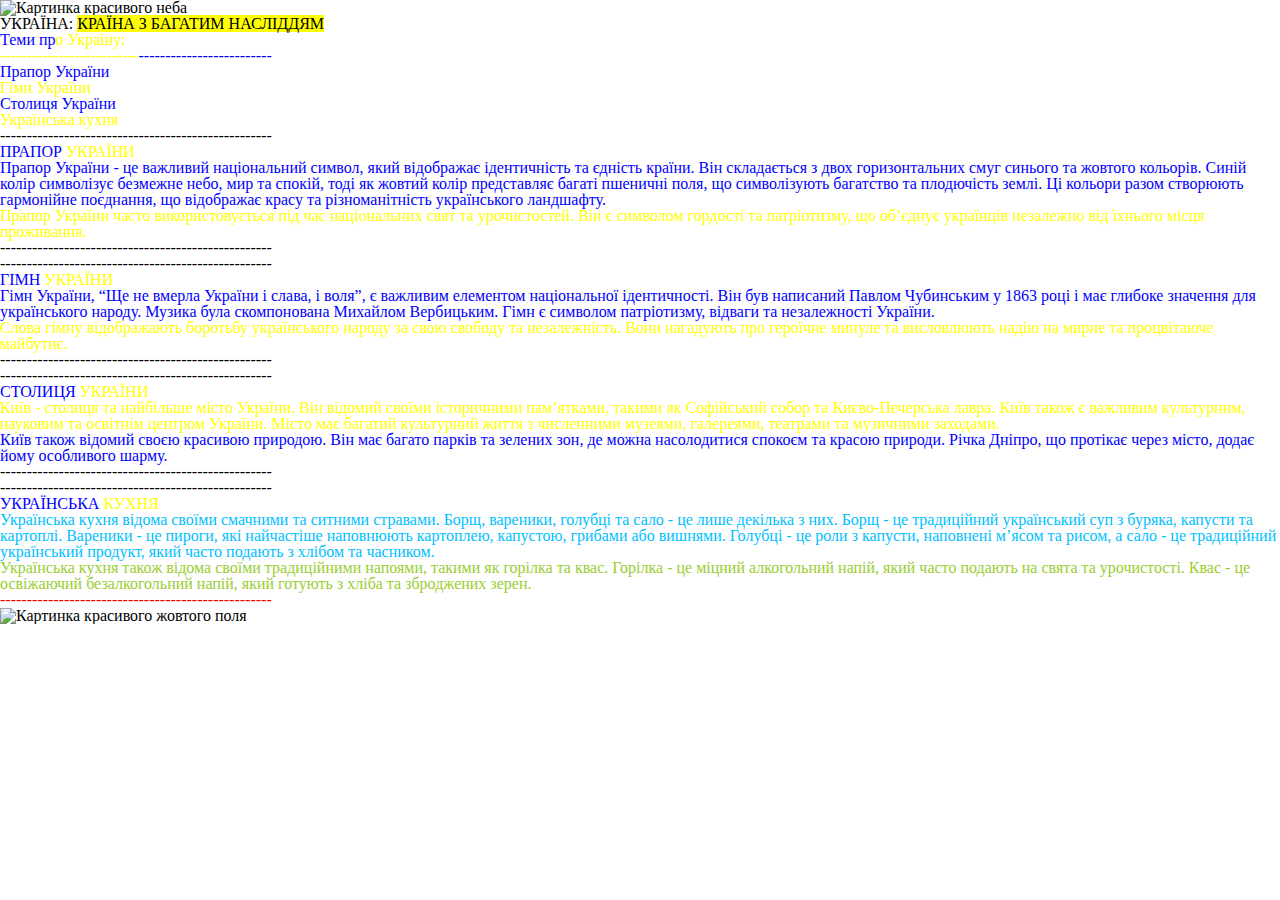
==== lesson_3/index.html @ 2b61ad7c "Add files via upload" ====
<!doctype html>
<html lang="uk">
<head>
    <meta charset="UTF-8">
    <meta name="viewport"
          content="width=device-width, user-scalable=no, initial-scale=1.0, maximum-scale=1.0, minimum-scale=1.0">
    <meta http-equiv="X-UA-Compatible" content="ie=edge">
    <link rel="stylesheet" href="css/style.css">
    <title>Lesson 3</title>
</head>
<body>
<header>
    <img src="https://img.freepik.com/premium-photo/wide-blue-sky-clouds-color-summer-for-nature-background-aerial-view_1962-2260.jpg?w=1380"
         alt="Картинка красивого неба">
</header>

<main>
    <h1>УКРАЇНА: <mark>КРАЇНА З БАГАТИМ НАСЛІДДЯМ</mark></h1>
    <p><span>Теми пр</span>о Україну:</p>
    <p>--------------------------<span>-------------------------</span></p>
    <ol>
        <li><a class="blue" href="#flag-of-ukraine">Прапор України</a></li>
        <li><a class="yellow" href="#anthem-of-ukraine">Гімн України</a></li>
        <li><a class="blue" href="#the-capital-of-ukraine">Столиця України</a></li>
        <li><a class="yellow" href="#ukrainian-cuisine">Українська кухня</a></li>
    </ol>
</main>

<div>
    <p>---------------------------------------------------</p>
    <h2 id="flag-of-ukraine"><span>ПРАПОР <span>УКРАЇНИ</span></span></h2>
    <div class="text">
        <p>Прапор України - це важливий національний символ, який відображає ідентичність та єдність країни. Він складається з двох горизонтальних смуг синього та жовтого кольорів. Синій колір символізує безмежне небо, мир та спокій, тоді як жовтий колір представляє багаті пшеничні поля, що символізують багатство та плодючість землі. Ці кольори разом створюють гармонійне поєднання, що відображає красу та різноманітність українського ландшафту.<br><span>Прапор України часто використовується під час національних свят та урочистостей. Він є символом гордості та патріотизму, що об’єднує українців незалежно від їхнього місця проживання.</span></p>
    </div>
    <p>---------------------------------------------------</p>
</div>

<div>
    <p>---------------------------------------------------</p>
    <h2 id="anthem-of-ukraine"><span>ГІМН <span>УКРАЇНИ</span></span></h2>
    <div class="text">
        <p>Гімн України, “Ще не вмерла України і слава, і воля”, є важливим елементом національної ідентичності. Він був написаний Павлом Чубинським у 1863 році і має глибоке значення для українського народу. Музика була скомпонована Михайлом Вербицьким. Гімн є символом патріотизму, відваги та незалежності України.<br><span>Слова гімну відображають боротьбу українського народу за свою свободу та незалежність. Вони нагадують про героїчне минуле та висловлюють надію на мирне та процвітаюче майбутнє.</span></p>
    </div>
    <p>---------------------------------------------------</p>
</div>

<div>
    <p>---------------------------------------------------</p>
    <h2 id="the-capital-of-ukraine"><span>СТОЛИЦЯ <span>УКРАЇНИ</span></span></h2>
    <div>
        <p class="yellow">Київ - столиця та найбільше місто України. Він відомий своїми історичними пам’ятками, такими як Софійський собор та Києво-Печерська лавра. Київ також є важливим культурним, науковим та освітнім центром України. Місто має багатий культурний життя з численними музеями, галереями, театрами та музичними заходами.</p>
        <p class="blue">Київ також відомий своєю красивою природою. Він має багато парків та зелених зон, де можна насолодитися спокоєм та красою природи. Річка Дніпро, що протікає через місто, додає йому особливого шарму.</p>
    </div>
    <p>---------------------------------------------------</p>
</div>

<div>
    <p>---------------------------------------------------</p>
    <h2 id="ukrainian-cuisine"><span>УКРАЇНCЬКА <span>КУХНЯ</span></span></h2>
    <p style="color: deepskyblue">Українська кухня відома своїми смачними та ситними стравами. Борщ, вареники, голубці та сало - це лише декілька з них. Борщ - це традиційний український суп з буряка, капусти та картоплі. Вареники - це пироги, які найчастіше наповнюють картоплею, капустою, грибами або вишнями. Голубці - це роли з капусти, наповнені м’ясом та рисом, а сало - це традиційний український продукт, який часто подають з хлібом та часником.</p>
    <p style="color: yellowgreen">Українська кухня також відома своїми традиційними напоями, такими як горілка та квас. Горілка - це міцний алкогольний напій, який часто подають на свята та урочистості. Квас - це освіжаючий безалкогольний напій, який готують з хліба та зброджених зерен.</p>
    <p style="color: #9700ff" id="dash" >---------------------------------------------------</p>
</div>


<footer>
    <img src="https://st2.depositphotos.com/4701191/47492/i/450/depositphotos_474920890-stock-photo-agricultural-field-sown-rapeseed-yellow.jpg"
         alt="Картинка красивого жовтого поля">
</footer>
</body>
</html>
---- lesson_3/css/style.css ----
@import url(reset.css);

.blue {
    color: blue;
}

.yellow {
    color: yellow;
}

main p {
    color: yellow;
}

main span {
    color: blue;
}

/*тут я експериментував*/
main ~ div h2 span {
    color: yellow;
}
main ~ div h2 > span {
    color: blue;
}
/*не знаю чи можна так робити у справжній верстці, але було цікаво можливо так зробити чи ні*/

div.text {
    color: blue;
}

div.text span {
    color: yellow;
}

/*тут просто тестував-перевіряв пріоритетність*/
#dash {
    color: #ff0000 !important;
}
div #dash {
    color: #d700ff;
}
#dash {
    color: #21ff00;
}
/*
не лайте з приводу !important я зрозумів, що його краще не використовувати без причини.
Наприклад: якщо хочемо перезаписати стилі js, який в свою чергу прописує їх у сам тег в атрибут style.
сподіваюся я все правильно зрозумів =)
*/
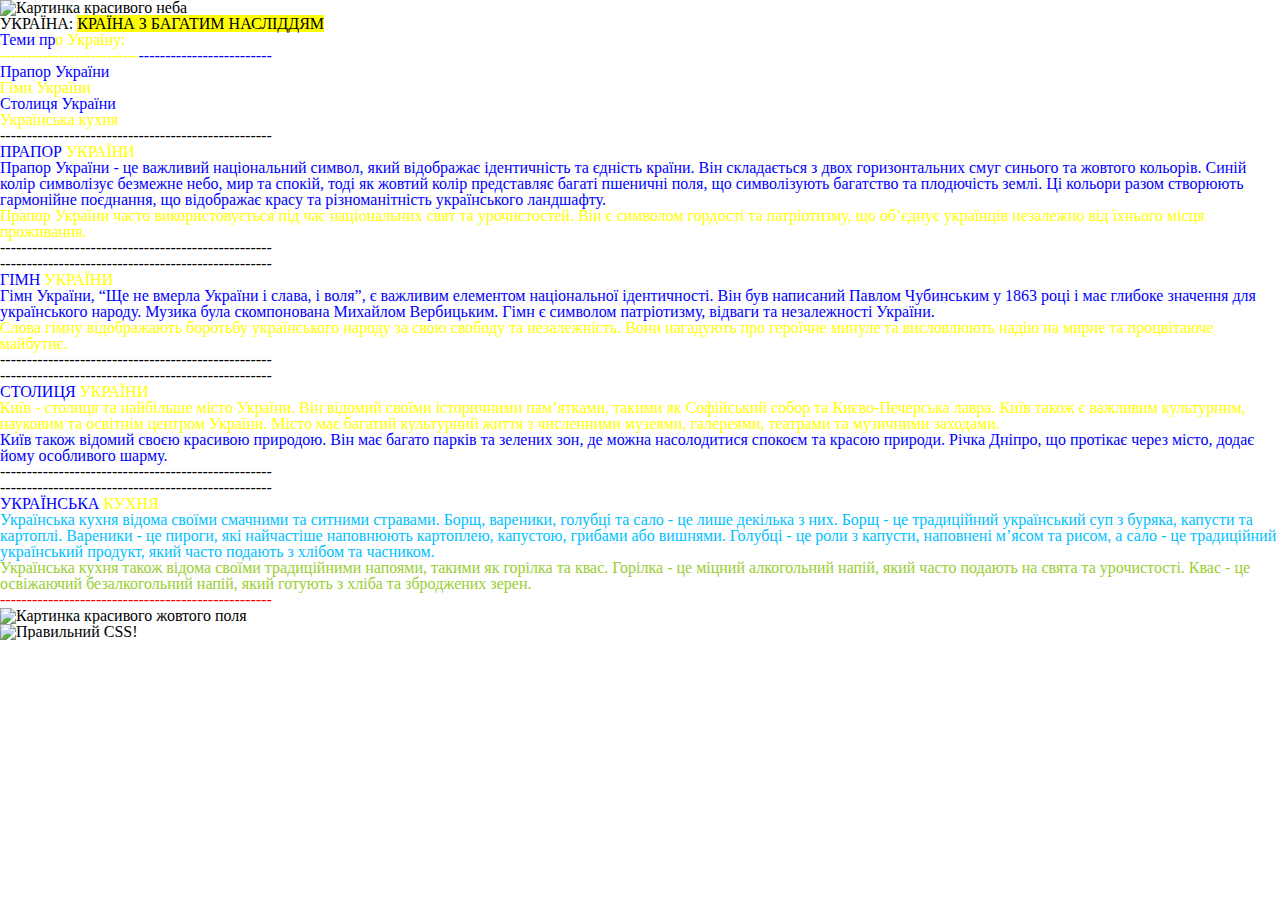
==== commit 2cd87892: "Update index.html" ====
--- a/lesson_3/index.html
+++ b/lesson_3/index.html
@@ -2,8 +2,7 @@
 <html lang="uk">
 <head>
     <meta charset="UTF-8">
-    <meta name="viewport"
-          content="width=device-width, user-scalable=no, initial-scale=1.0, maximum-scale=1.0, minimum-scale=1.0">
+    <meta name="viewport" content="width=device-width, user-scalable=yes, initial-scale=1.0">
     <meta http-equiv="X-UA-Compatible" content="ie=edge">
     <link rel="stylesheet" href="css/style.css">
     <title>Lesson 3</title>
@@ -66,6 +65,13 @@
 <footer>
     <img src="https://st2.depositphotos.com/4701191/47492/i/450/depositphotos_474920890-stock-photo-agricultural-field-sown-rapeseed-yellow.jpg"
          alt="Картинка красивого жовтого поля">
+    <p>
+        <a href="https://jigsaw.w3.org/css-validator/check/referer">
+            <img style="border:0;width:88px;height:31px"
+                src="https://jigsaw.w3.org/css-validator/images/vcss-blue"
+                alt="Правильний CSS!" />
+        </a>
+    </p>
 </footer>
 </body>
-</html>+</html>
